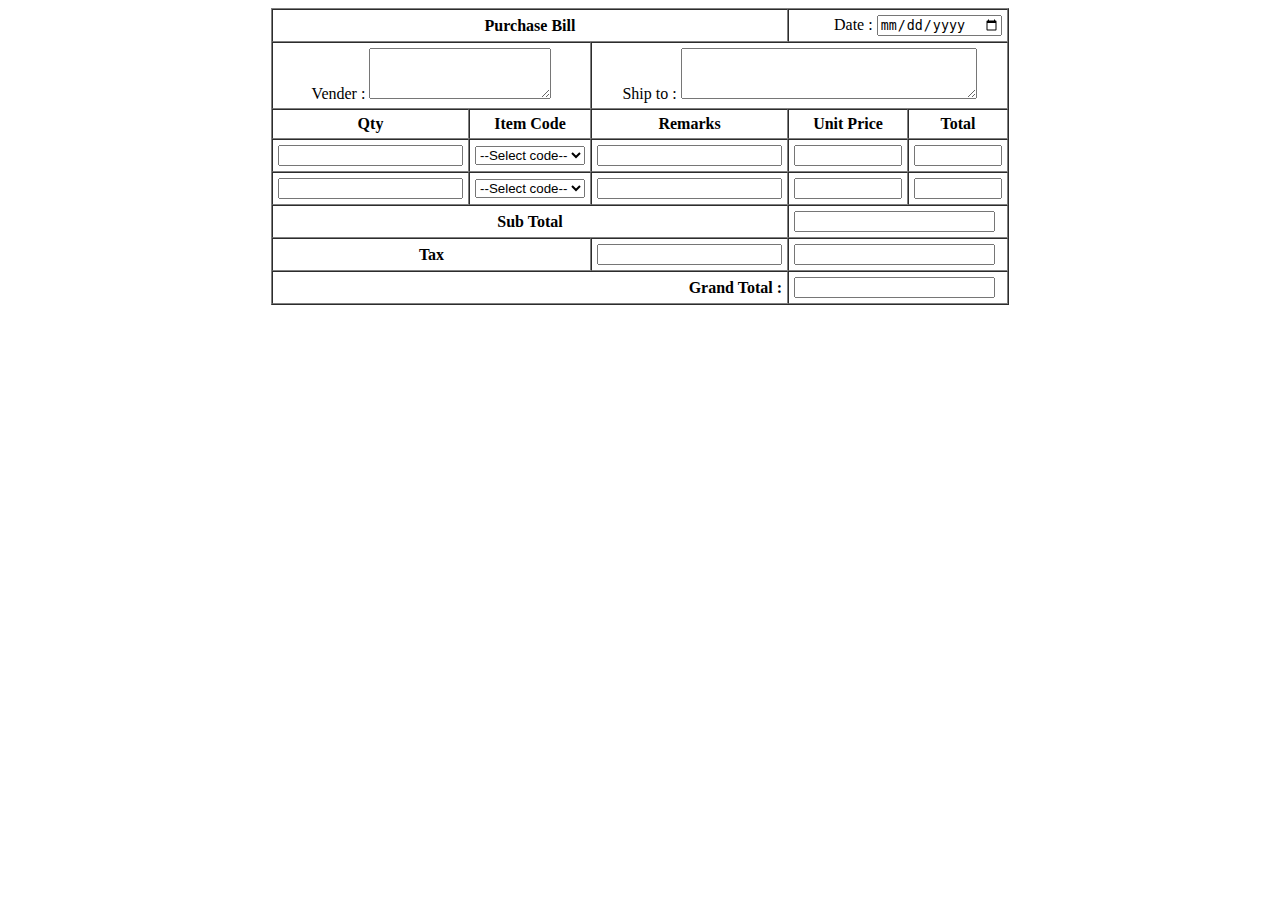
==== Lab 3rd(Table)/index2.html @ 462395df "WT Lab web page" ====
<!DOCTYPE html>
<html>

<head>
    <meta charset="utf-8">
    <meta name="viewport" content="width=device-width, initial-scale=1">
    <title>Table Form</title>
</head>

<body>
    <div align="center">
        <table border="1px" cellspacing="0" cellpadding="5px">
            <tr>
                <th colspan="3">Purchase Bill</th>
                <td colspan="2" align="right">
                    Date : <input type="date" name="date">
                </td>
            </tr>
            <tr>
                <td colspan="2" align="center">Vender : <textarea rows="3" cols="20"></textarea>
                </td> 
                <td colspan="3" align="center">Ship to : <textarea rows="3" cols="25" style="width:290px"></textarea></td>
            </tr>
            <tr>
                <th>Qty</th>
                <th>Item Code</th>
                <th>Remarks</th>
                <th>Unit Price</th>
                <th>Total</th>
            </tr>
            <tr>
                <td>
                    <input type="number" name="Qty" size="300px">
                </td>
                <td>
                    <select name="item code">
    					<option value="">--Select code--</option>
    					<option value="0011">0011</option>
    					<option value="0012">0012</option>
    					<option value="0013">0013</option>
    					<option value="0014">0014</option>
    					<option value="0015">0015</option>
    					<option value="0016">0016</option>
					</select>

                </td>
                <td>
                    <input type="number" name="Unitprice" size="3px">
                </td>
                <td>
                    <input type="number" name="total" size="3px" style="width:100px">
                </td>


                <td>
                    <input type="number" name="Remarks" size="5px" style="width:80px">
                </td>
            </tr>
            <tr>
                <td>
                    <input type="number" name="Qty" size="300px">
                </td>
                <td>
                    <select name="item code">
                        <option value="">--Select code--</option>
                        <option value="0011">0017</option>
                        <option value="0012">0018</option>
                        <option value="0013">0019</option>
                        <option value="0014">0020</option>
                        <option value="0015">0021</option>
                        <option value="0016">0022</option>
                    </select>

                </td>
                <td>
                    <input type="number" name="Unitprice" size="3px">
                </td>
                <td>
                    <input type="number" name="total" size="3px" style="width:100px">
                </td>


                <td>
                    <input type="number" name="Remarks" size="5px" style="width:80px">
                </td>
            </tr>
            <tr>
                <th colspan="3">Sub Total</th>
                <td colspan="2">
                    <input type="number" name="subTotal" style="width:193px">
                </td>
            </tr>
            <tr>
                <th colspan="2">Tax</th>
                <td>
                    <input type="text" name="remTax">
                </td>
                <td colspan="2">
                    <input type="number" name="subTotal" style="width:193px">
                </td>
            </tr>
            <tr>
                <th colspan="3" align="right">Grand Total : </th>
                <td colspan="2">
                    <input type="number" name="subTotal" style="width:193px">
                </td>
            </tr>

        </table>
    </div>

</body>

</html>
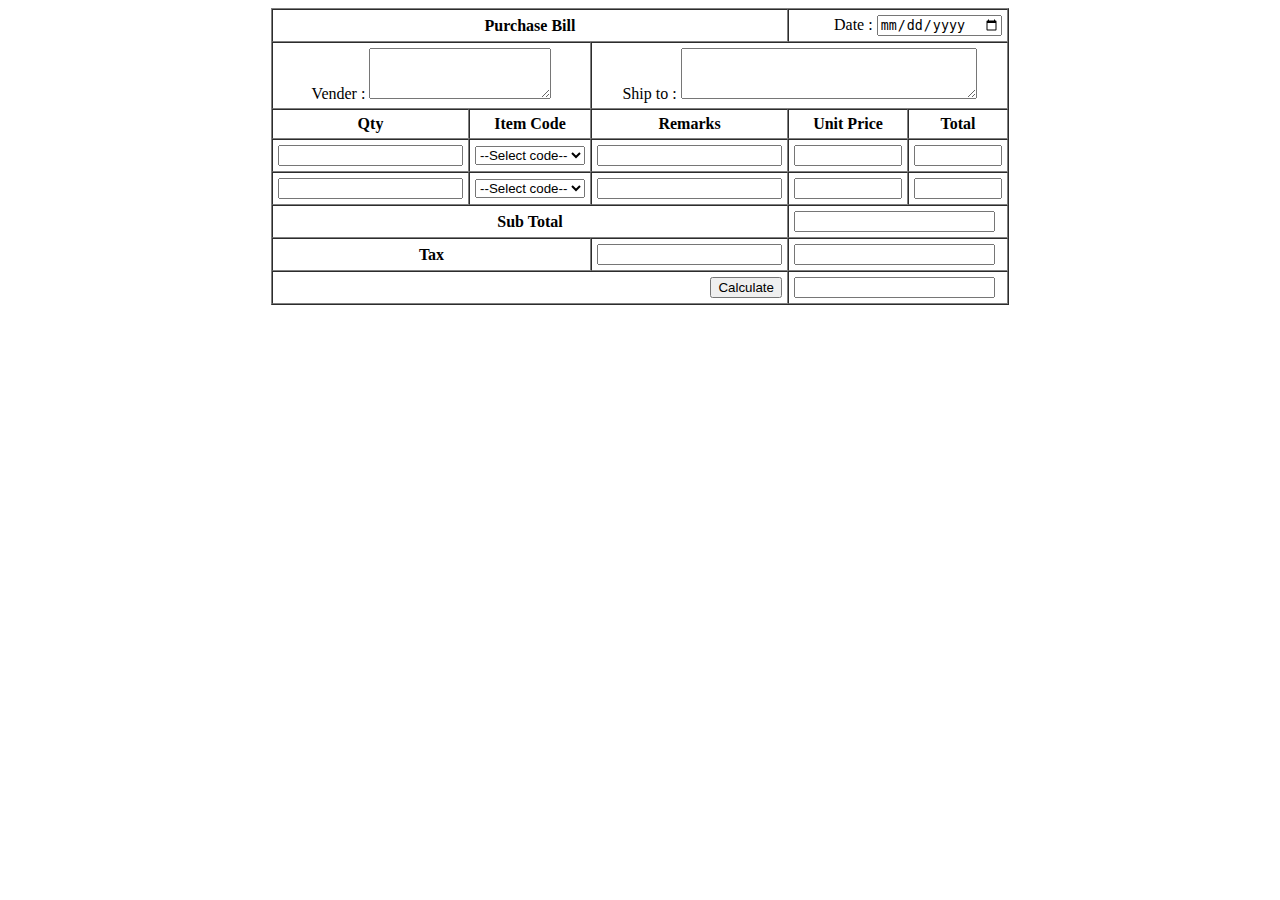
==== commit 7aaaad5a: "lab 6 assignment" ====
--- a/Lab 3rd(Table)/index2.html
+++ b/Lab 3rd(Table)/index2.html
@@ -30,7 +30,7 @@
             </tr>
             <tr>
                 <td>
-                    <input type="number" name="Qty" size="300px">
+                    <input type="number" name="qnt1" size="300px" id="qnt1">         
                 </td>
                 <td>
                     <select name="item code">
@@ -45,10 +45,10 @@
 
                 </td>
                 <td>
-                    <input type="number" name="Unitprice" size="3px">
+                    <input type="number" name="unit1" size="3px" id="unit1">
                 </td>
                 <td>
-                    <input type="number" name="total" size="3px" style="width:100px">
+                    <input type="number" name="total1" size="3px" style="width:100px" id="total1">
                 </td>
 
 
@@ -58,7 +58,7 @@
             </tr>
             <tr>
                 <td>
-                    <input type="number" name="Qty" size="300px">
+                    <input type="number" name="Qty" size="300px" id="qnt2">
                 </td>
                 <td>
                     <select name="item code">
@@ -73,10 +73,10 @@
 
                 </td>
                 <td>
-                    <input type="number" name="Unitprice" size="3px">
+                    <input type="number" name="Unitprice" size="3px" id="unit2">
                 </td>
                 <td>
-                    <input type="number" name="total" size="3px" style="width:100px">
+                    <input type="number" name="total" size="3px" style="width:100px" id="total2">
                 </td>
 
 
@@ -100,7 +100,12 @@
                 </td>
             </tr>
             <tr>
-                <th colspan="3" align="right">Grand Total : </th>
+                <th colspan="3" align="right"><input
+          type="button"
+          class="button"
+          value="Calculate"
+          onclick="calculate()"
+        /> </th>
                 <td colspan="2">
                     <input type="number" name="subTotal" style="width:193px">
                 </td>
@@ -108,7 +113,21 @@
 
         </table>
     </div>
-
+<script type="text/javascript">
+    function calculate() {
+        var qnt1 = document.getElementById("qnt1").value;
+        parseInt(qnt1);
+        var qnt2 = document.getElementById("qnt2").value;
+        var unit1=document.getElementById("unit1").value;
+        parseInt(unit1);
+        var unit2=document.getElementById("unit2").value;
+        var total1=qnt1*unit1;
+        var total2=qnt2*unit2;
+        console.log(total1);
+        
+    }
+    
+</script>
 </body>
 
 </html>